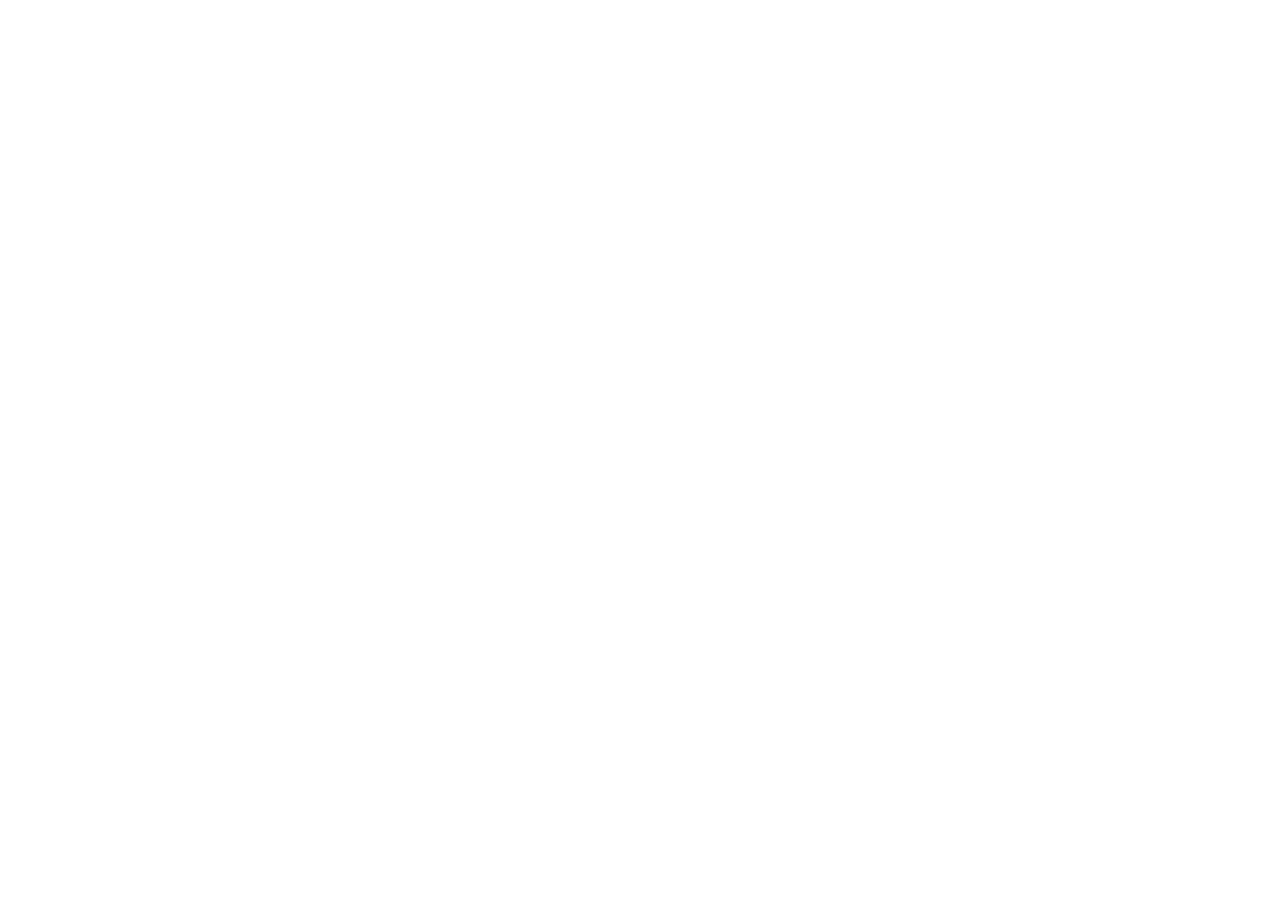
==== boilerplate/index.html @ ceb2d383 "boilerplate ready" ====
<!DOCTYPE html>
<html lang="en">
<head>
	<title>Boilerplate</title>
	<meta charset="utf-8">
	<meta description="Boilerplate code">
	<meta keywords="Boilerplate, test">
</head>
<body>
	<div>
		<header>
			<div>
				
			</div>
			<nav>
				
			</nav>
		</header>
		<main>
			<section>
				
			</section>
			<section>
				
			</section>
		</main>
		<footer>
			<div>
				
			</div>
		</footer>
	</div>
</body>
</html>
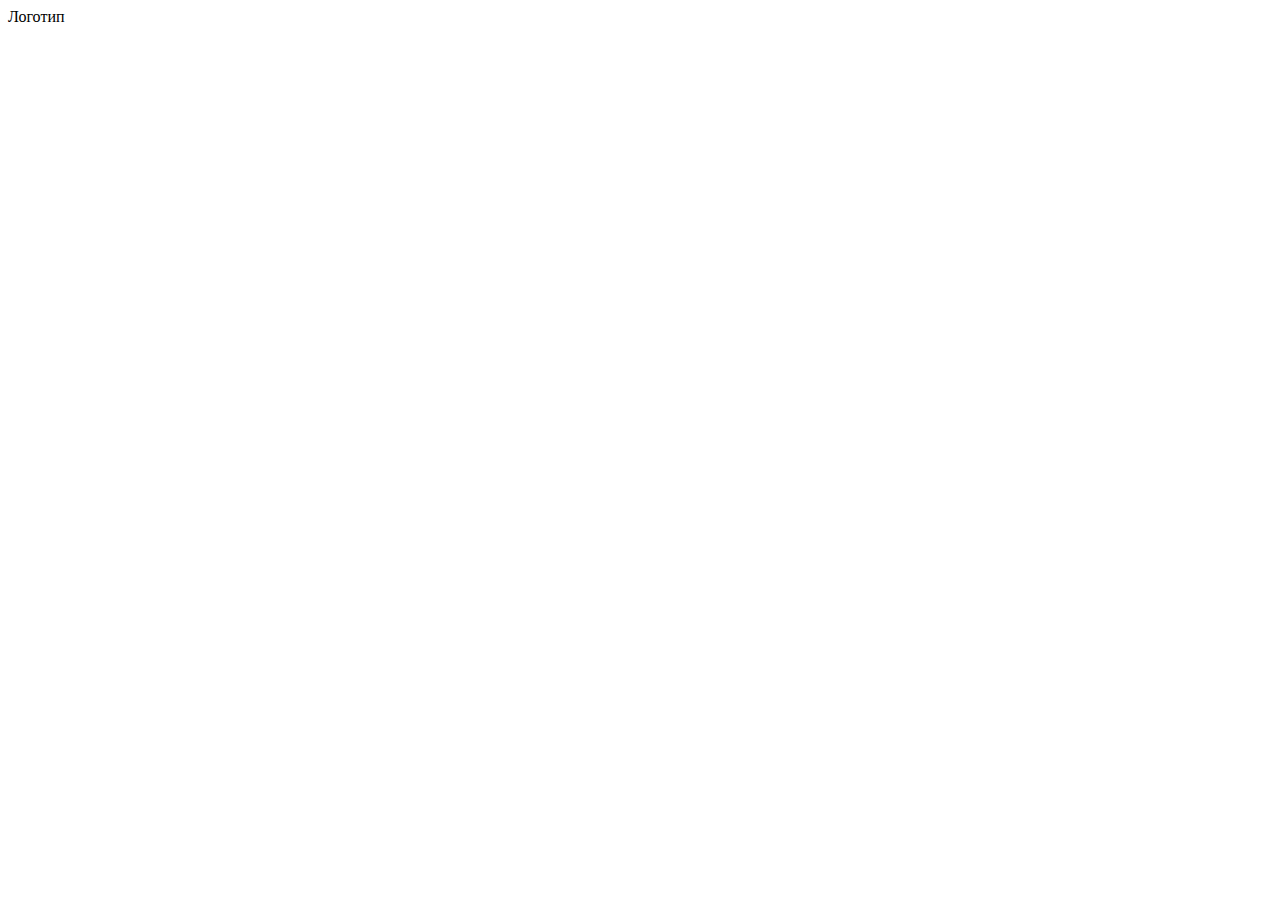
==== commit 04767924: "Update index.html" ====
--- a/boilerplate/index.html
+++ b/boilerplate/index.html
@@ -10,7 +10,7 @@
 	<div>
 		<header>
 			<div>
-				
+				Логотип
 			</div>
 			<nav>
 				
